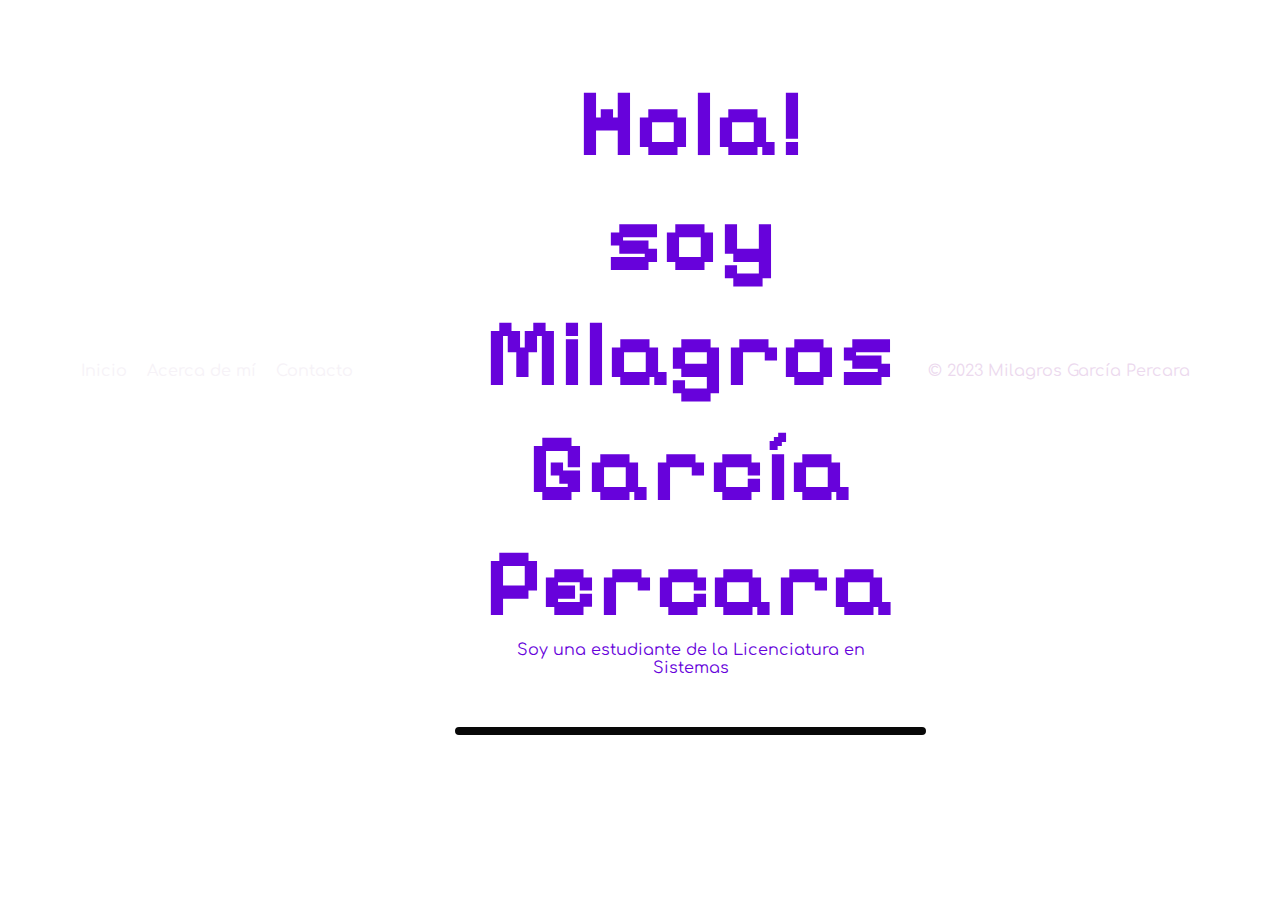
==== BlogPersonal.html @ aa5d2357 "primer commit" ====
<!DOCTYPE html>
<html lang="es">
<head>
    <meta charset="UTF-8">
    <meta name="viewport" content="width=device-width, initial-scale=1.0">
    <title>Mi Blog Personal</title>
    <link rel="stylesheet" href="style.css">
    <link rel="stylesheet" href="window/window.css">
</head>
<body>
    <header>
        <nav>
            <ul>
                <li><a href="index.html">Inicio</a></li>
                <li><a href="about.html">Acerca de mí</a></li>
                <li><a href="contact.html">Contacto</a></li>
            </ul>
        </nav>
    </header>
    <main>
        <div id="cajah1">
        <h1>Hola! soy Milagros García Percara</h1>
        <p>Soy una estudiante de la Licenciatura en Sistemas</p>
        </div>
        <div class="window">
            <div class="window-topbar">
              <div class="window-title"></div>
              <div class="window-buttons">
                <div>-</div>
                <div>X</div>
              </div>
            </div>
            <div class="window-body">
              <div class="window-content"></div>
            </div>
          </div>
    </main>
    <footer>
        <p>&copy; 2023 Milagros García Percara</p>
    </footer>
</body>
</html>
---- style.css ----
@import url('https://fonts.googleapis.com/css2?family=Pixelify+Sans&display=swap');
@import url('https://fonts.googleapis.com/css2?family=Comfortaa:wght@300&display=swap');
*{
    padding: 0px;
    margin: 0px;
    box-sizing: border-box;
}
body { 
    background-image: url(../UI-UX/tumblr_pn4ih2uW0R1uzwgsuo1_400.gif);
    font-family: 'Comfortaa', serif;
    color: #6702db;
    /*background: rgb(221,195,219);
    background: linear-gradient(90deg, rgba(221,195,219,1) 13%, rgba(230,224,240,1) 51%, rgba(186,195,226,1) 91%);*/
}
#cajah1{
    padding: 30px;
    text-align: center;
}
header {
    height: 100px;
    width: 300px;
    margin: auto;
    display: flex; /*para poner uno al aldo del otro*/
    justify-content: space-between; /*espacio entre elementos*/
    align-items: center; /*centrado vertical*/
}
main{
    height: 710px;
}
main h1 {
    font-family: 'Pixelify Sans', sans-serif;
    font-size: 6em;
    text-align: center;
}
nav ul {
    display: flex;
    list-style-type: none;
    text-decoration: none;
}

nav li {
    text-decoration: none;
    padding: 10px;
}

nav a {
    text-decoration: none;
    color: #f6f2f7;    
}

main {
        padding: 20px;
        display: grid;
        grid-template-columns: repeat(1, fr);
        grid-gap: 20px;
    }
    
    .grid-item {
        width: 500px; /* Ancho de la caja */
        height: 200px; /* Altura de la caja */
        padding: 20px;
        border-radius: 5px;
        box-shadow: 0 0 5px rgba(0, 0, 0, 0.2);
    }
    
    .grid-item h2 {
        font-size: 1.5em;
        margin: 0 0 10px;
    }
    
    .grid-item p {
        margin: 0 0 10px;
    }
    

article {
    background-color: rgb(125, 38, 125);
    padding: 20px;
    border-radius: 5px;
    box-shadow: 0 0 5px rgba(0, 0, 0, 0.2);
}

footer {
    margin: auto;
    justify-content: space-between;
    color: #ecd9ee; 
    text-align: center;
    padding: 10px;
    align-items: center;
}
---- window/window.css ----
body {
  margin: 1rem;
  display: grid;
  grid-template-columns: repeat(auto-fit, minmax(250px, 1fr));
  grid-gap: 10px;
}

.window {
  border-radius: 2rem;
  border: 4px solid #080808;
  overflow: hidden;
}

.window-topbar {
  display: flex;
  background: linear-gradient(90deg, rgba(153,172,244,1) 0%, rgba(184,198,252,1) 100%);
  border-bottom: 4px solid #080808;
}

.window-title {
  flex: 2;
}

.window-buttons {
  display: flex;
  padding: 0.5rem 1rem;
  gap: 0.5rem;
}

.window-body {
  padding: 1rem 1rem 2rem 1rem;
}

.window-content {
  min-height: 150px;
  border: 4px solid #080808;
  background-image: url(background.webp);
  background-position: center;
  background-size: cover;
}
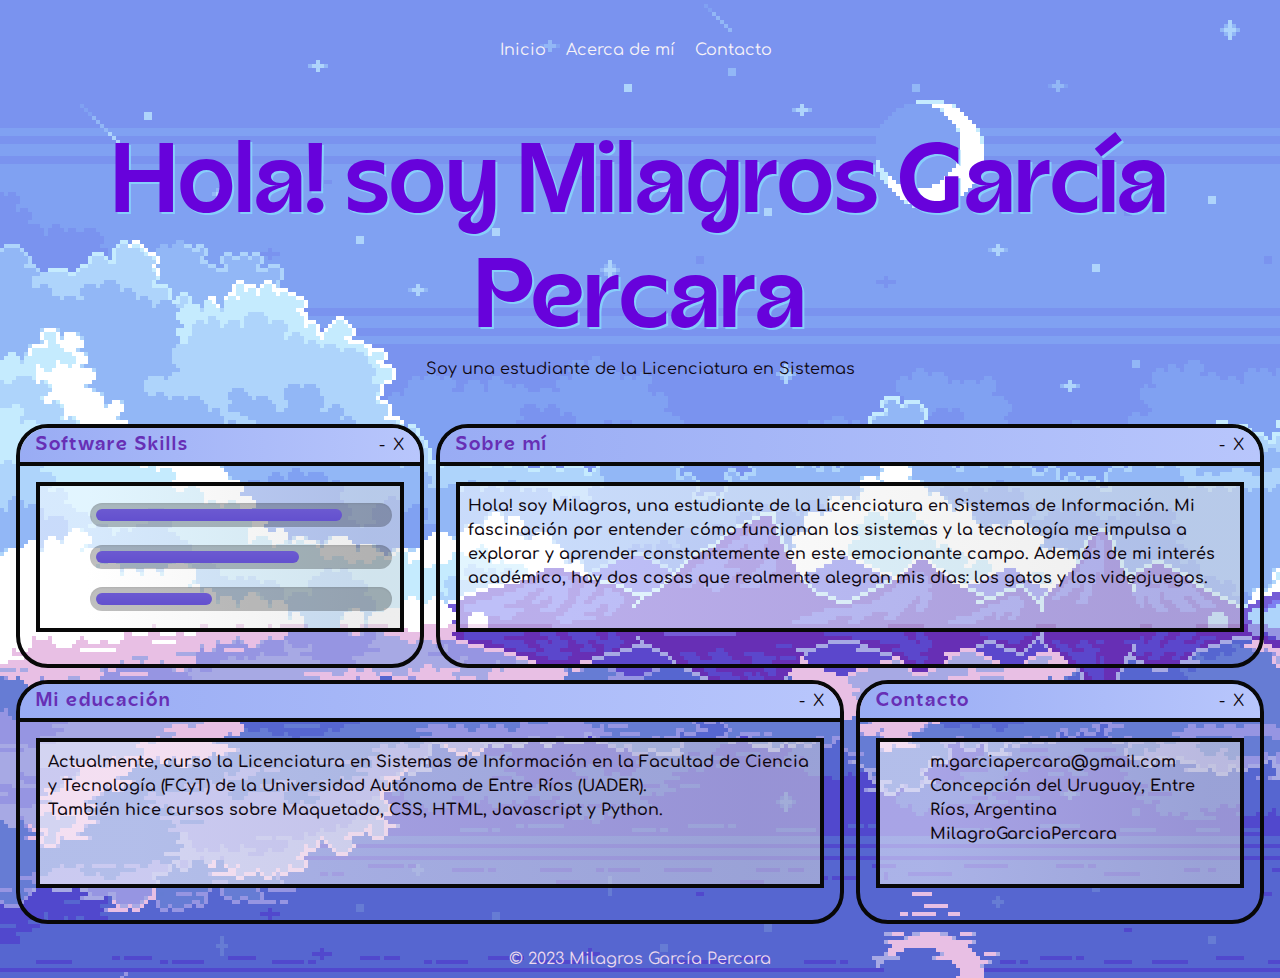
==== commit 795a82c4: "avance de conenidos" ====
--- a/BlogPersonal.html
+++ b/BlogPersonal.html
@@ -1,42 +1,139 @@
 <!DOCTYPE html>
 <html lang="es">
+
 <head>
-    <meta charset="UTF-8">
-    <meta name="viewport" content="width=device-width, initial-scale=1.0">
-    <title>Mi Blog Personal</title>
-    <link rel="stylesheet" href="style.css">
-    <link rel="stylesheet" href="window/window.css">
+  <meta charset="UTF-8">
+  <meta name="viewport" content="width=device-width, initial-scale=1.0">
+  <title>Mi Blog Personal</title>
+  <link rel="stylesheet" href="style.css">
+  <link rel="stylesheet" href="window/window.css">
+  <link rel="stylesheet" href="animation-progress-bars/style.css">
 </head>
+
 <body>
-    <header>
-        <nav>
-            <ul>
-                <li><a href="index.html">Inicio</a></li>
-                <li><a href="about.html">Acerca de mí</a></li>
-                <li><a href="contact.html">Contacto</a></li>
-            </ul>
-        </nav>
-    </header>
-    <main>
-        <div id="cajah1">
-        <h1>Hola! soy Milagros García Percara</h1>
-        <p>Soy una estudiante de la Licenciatura en Sistemas</p>
+  <header>
+    <nav>
+      <ul>
+        <li><a href="#">Inicio</a></li>
+        <li><a href="#">Acerca de mí</a></li>
+        <li><a href="#">Contacto</a></li>
+      </ul>
+    </nav>
+  </header>
+  <main>
+    <div id="cajah1">
+      <h1>Hola! soy Milagros García Percara</h1>
+      <p>Soy una estudiante de la Licenciatura en Sistemas</p>
+    </div>
+    <div class="container">
+      <div class="window">
+        <div class="window-topbar">
+          <div class="window-title">
+            <p>Software Skills</p>
+          </div>
+          <div class="window-buttons">
+            <div>-</div>
+            <div>X</div>
+          </div>
         </div>
-        <div class="window">
-            <div class="window-topbar">
-              <div class="window-title"></div>
-              <div class="window-buttons">
-                <div>-</div>
-                <div>X</div>
+        <div class="window-body">
+          <div class="window-content skills">
+
+            <div class="skill-item">
+              <img src="https://www.iconarchive.com/download/i73026/cornmanthe3rd/plex/Other-html-5.ico" alt="" />
+              <div class="progress-container">
+                <div class="progress2 progress-html">
+                  <div class="progress-bar2">
+                  </div>
+                </div>
               </div>
             </div>
-            <div class="window-body">
-              <div class="window-content"></div>
+            <div class="skill-item">
+              <img src="https://cdn-icons-png.flaticon.com/512/5968/5968242.png" alt="" />
+              <div class="progress-container">
+                <div class="progress2 progress-css">
+                  <div class="progress-bar2">
+                  </div>
+                </div>
+              </div>
+            </div>
+            <div class="skill-item">
+              <img src="https://cdn4.iconfinder.com/data/icons/logos-and-brands/512/187_Js_logo_logos-512.png" alt="" />
+              <div class="progress-container">
+                <div class="progress2 progress-js">
+                  <div class="progress-bar2">
+                  </div>
+                </div>
+              </div>
+            </div>
+
+          </div>
+        </div>
+      </div>
+      <div class="window">
+        <div class="window-topbar">
+          <div class="window-title">Sobre mí</div>
+          <div class="window-buttons">
+            <div>-</div>
+            <div>X</div>
+          </div>
+        </div>
+        <div class="window-body">
+          <div class="window-content">
+            <p>Hola! soy Milagros, una estudiante de la Licenciatura en Sistemas de Información. Mi fascinación por
+              entender cómo funcionan los sistemas y la tecnología me impulsa a explorar y aprender constantemente en
+              este emocionante campo. Además de mi interés académico, hay dos cosas que realmente alegran mis días: los
+              gatos y los videojuegos.</p>
+          </div>
+        </div>
+      </div>
+      <div class="window">
+        <div class="window-topbar">
+          <div class="window-title">Mi educación</div>
+          <div class="window-buttons">
+            <div>-</div>
+            <div>X</div>
+          </div>
+        </div>
+        <div class="window-body">
+          <div class="window-content">
+            <p>Actualmente, curso la Licenciatura en Sistemas de Información en la Facultad de Ciencia y Tecnología
+              (FCyT) de la Universidad Autónoma de Entre Ríos (UADER).<br />
+              También hice cursos sobre Maquetado, CSS, HTML, Javascript y Python.
+            </p>
+          </div>
+        </div>
+      </div>
+      <div class="window">
+        <div class="window-topbar">
+          <div class="window-title">Contacto</div>
+          <div class="window-buttons">
+            <div>-</div>
+            <div>X</div>
+          </div>
+        </div>
+        <div class="window-body">
+          <div class="window-content">
+            <div class="contacto-item">
+              <img src="https://cdn-icons-png.flaticon.com/128/80/80599.png" alt="" />
+              <p>m.garciapercara@gmail.com</p>
+            </div>
+            <div class="contacto-item">
+              <img src="https://cdn-icons-png.flaticon.com/128/1479/1479569.png" alt="" />
+              <p>Concepción del Uruguay, Entre Ríos, Argentina</p>
+            </div>
+            <div class="contacto-item">
+              <img src="https://cdn-icons-png.flaticon.com/256/2111/2111612.png" alt="" />
+              <p>MilagroGarciaPercara</p>
             </div>
           </div>
-    </main>
-    <footer>
-        <p>&copy; 2023 Milagros García Percara</p>
-    </footer>
+        </div>
+      </div>
+    </div>
+  </main>
+  <footer>
+    <p>&copy; 2023 Milagros García Percara</p>
+  </footer>
 </body>
+
 </html>--- a/style.css
+++ b/style.css
@@ -1,37 +1,50 @@
 @import url('https://fonts.googleapis.com/css2?family=Pixelify+Sans&display=swap');
 @import url('https://fonts.googleapis.com/css2?family=Comfortaa:wght@300&display=swap');
-*{
+
+@font-face {
+    font-family: "Acorn";
+    src: url("acorn.woff");
+}
+
+* {
     padding: 0px;
     margin: 0px;
     box-sizing: border-box;
 }
-body { 
-    background-image: url(../UI-UX/tumblr_pn4ih2uW0R1uzwgsuo1_400.gif);
+
+body {
+    background-image: url(tumblr_pn4ih2uW0R1uzwgsuo1_400.gif);
     font-family: 'Comfortaa', serif;
-    color: #6702db;
+    color: #0f070f;
     /*background: rgb(221,195,219);
     background: linear-gradient(90deg, rgba(221,195,219,1) 13%, rgba(230,224,240,1) 51%, rgba(186,195,226,1) 91%);*/
 }
-#cajah1{
+
+#cajah1 {
     padding: 30px;
     text-align: center;
 }
+
 header {
     height: 100px;
     width: 300px;
     margin: auto;
-    display: flex; /*para poner uno al aldo del otro*/
-    justify-content: space-between; /*espacio entre elementos*/
-    align-items: center; /*centrado vertical*/
+    display: flex;
+    /*para poner uno al aldo del otro*/
+    justify-content: space-between;
+    /*espacio entre elementos*/
+    align-items: center;
+    /*centrado vertical*/
 }
-main{
-    height: 710px;
-}
+
 main h1 {
-    font-family: 'Pixelify Sans', sans-serif;
+    font-family: 'Acorn', sans-serif;
+    text-shadow: 2px 2px lightskyblue;
     font-size: 6em;
     text-align: center;
+    color: #6702db;
 }
+
 nav ul {
     display: flex;
     list-style-type: none;
@@ -45,33 +58,20 @@
 
 nav a {
     text-decoration: none;
-    color: #f6f2f7;    
+    color: #f6f2f7;
 }
 
-main {
-        padding: 20px;
-        display: grid;
-        grid-template-columns: repeat(1, fr);
-        grid-gap: 20px;
-    }
-    
-    .grid-item {
-        width: 500px; /* Ancho de la caja */
-        height: 200px; /* Altura de la caja */
-        padding: 20px;
-        border-radius: 5px;
-        box-shadow: 0 0 5px rgba(0, 0, 0, 0.2);
-    }
-    
-    .grid-item h2 {
-        font-size: 1.5em;
-        margin: 0 0 10px;
-    }
-    
-    .grid-item p {
-        margin: 0 0 10px;
-    }
-    
+.container {
+    margin: 1rem;
+    display: grid;
+    gap: 12px;
+    grid-template-columns: repeat(3, 1fr);
+}
+
+.container>*:nth-child(4n-2),
+.container>*:nth-child(4n-1) {
+    grid-column: span 2;
+}
 
 article {
     background-color: rgb(125, 38, 125);
@@ -83,8 +83,51 @@
 footer {
     margin: auto;
     justify-content: space-between;
-    color: #ecd9ee; 
+    color: #ecd9ee;
     text-align: center;
     padding: 10px;
     align-items: center;
+}
+
+.skills {
+    display: flex;
+    flex-direction: column;
+    justify-content: space-around;
+}
+
+.skill-item {
+    display: flex;
+    gap: 8px;
+}
+
+.skill-item > img {
+    display: block;
+    width: 8px;
+}
+
+.skill-item > * {
+    flex-basis: 0;
+    flex: 0.1;
+}
+
+.skill-item > .progress-container {
+    flex: 0.9;
+}
+
+.contacto-item {
+    display: flex;
+    gap: 8px;
+    align-items: center;
+    max-width: 100%;
+}
+
+.contacto-item > img {
+    display: block;
+    width: 8px;
+    flex-basis: 0;
+    flex: 0.1;
+}
+
+.contacto-item > p {
+    flex: 0.9;
 }--- a/window/window.css
+++ b/window/window.css
@@ -1,9 +1,3 @@
-body {
-  margin: 1rem;
-  display: grid;
-  grid-template-columns: repeat(auto-fit, minmax(250px, 1fr));
-  grid-gap: 10px;
-}
 
 .window {
   border-radius: 2rem;
@@ -19,6 +13,13 @@
 
 .window-title {
   flex: 2;
+  display: flex;
+  align-items: center;
+  padding-left: 1rem;
+  color: #672FB5;
+  font-family: "Acorn", sans-serif;
+  font-size: 1.2rem;
+  letter-spacing: 2px;
 }
 
 .window-buttons {
@@ -34,7 +35,8 @@
 .window-content {
   min-height: 150px;
   border: 4px solid #080808;
-  background-image: url(background.webp);
-  background-position: center;
-  background-size: cover;
+  background: linear-gradient(90deg, rgba(255,255,255,0.5) 13%, rgba(221,221,221,0.5) 91%);
+  padding: 8px;
+  font-weight: 600;
+  line-height: 1.5rem;
 }--- a/animation-progress-bars/style.css
+++ b/animation-progress-bars/style.css
@@ -0,0 +1,82 @@
+
+
+@keyframes progressAnimationStrike {
+  from {
+    width: 0;
+  }
+  to {
+    width: 100%;
+  }
+}
+
+.progress-container {
+  display: flex;
+  flex-direction: column;
+  justify-content: center;
+}
+
+.progress2 {
+  padding: 6px;
+  border-radius: 30px;
+  background: rgba(0, 0, 0, 0.25);
+  box-shadow: inset 0 1px 2px rgba(0, 0, 0, 0.08), 0 1px rgba(255, 255, 255, 0.05);
+}
+
+.progress-bar2 {
+  height: 12px;
+  border-radius: 30px;
+  background-image: linear-gradient(to bottom, rgba(255, 255, 255, 0.1), rgba(255, 255, 255, 0.05));
+  transition: 0.4s linear;
+  transition-property: width, background-color;
+}
+
+.progress-html .progress-bar2 {
+  width: 85%;
+  background-color: #5B47CC;
+  animation: progressAnimationHtml 6s;
+}
+
+@keyframes progressAnimationHtml {
+  0% {
+    width: 5%;
+    background-color: #F9BCCA;
+  }
+  100% {
+    width: 85%;
+    background-color: #5B47CC;
+  }
+}
+
+.progress-css .progress-bar2 {
+  width: 70%;
+  background-color: #5B47CC;
+  animation: progressAnimationCss 6s;
+}
+
+@keyframes progressAnimationCss {
+  0% {
+    width: 5%;
+    background-color: #F9BCCA;
+  }
+  100% {
+    width: 70%;
+    background-color: #5B47CC;
+  }
+}
+
+.progress-js .progress-bar2 {
+  width: 40%;
+  background-color: #5B47CC;
+  animation: progressAnimationJs 6s;
+}
+
+@keyframes progressAnimationJs {
+  0% {
+    width: 5%;
+    background-color: #F9BCCA;
+  }
+  100% {
+    width: 40%;
+    background-color: #5B47CC;
+  }
+}
